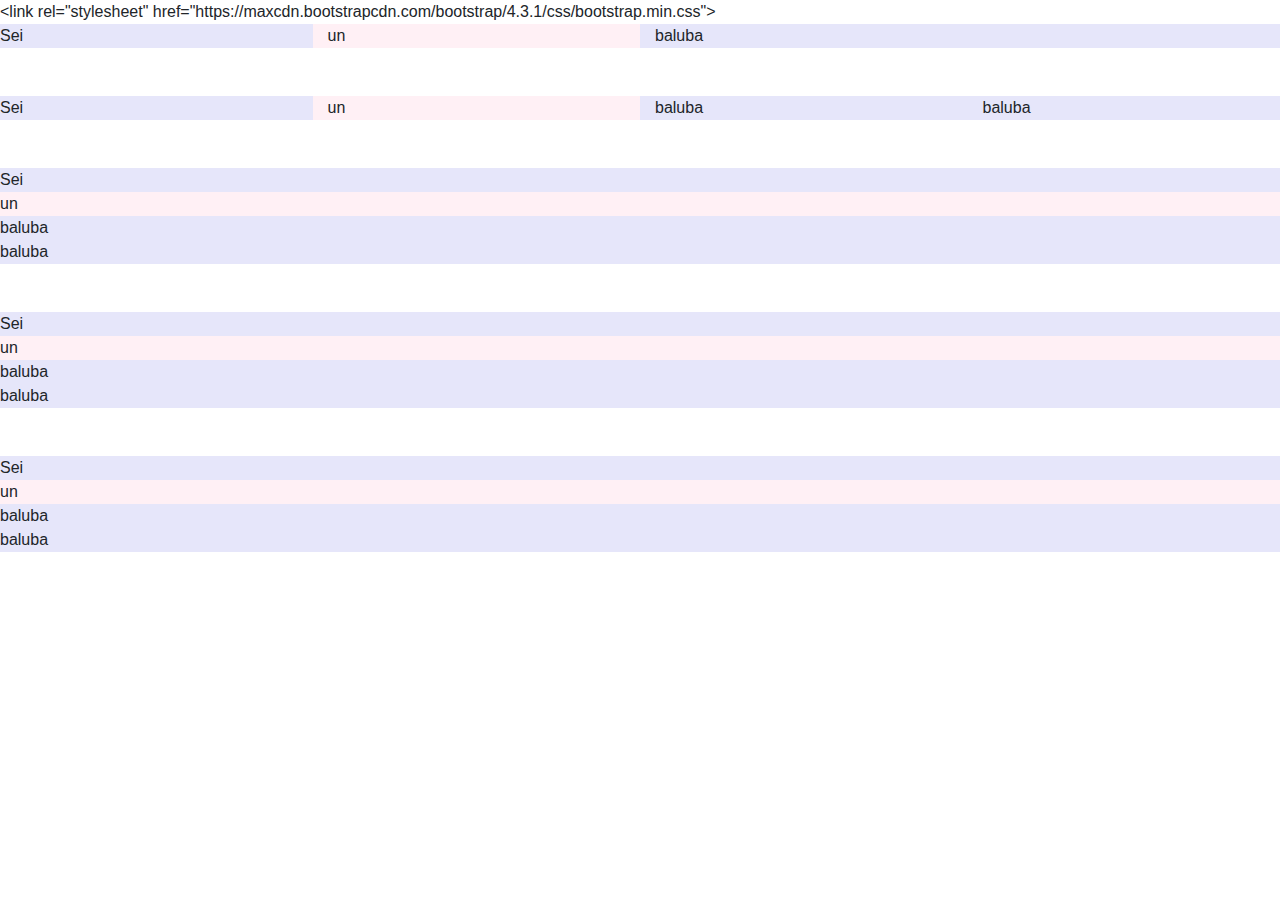
==== BTS_1/bts.1.1.html @ 319490a6 "versione 2.1 da completare" ====
<!DOCTYPE html>
<html lang="en">
<head>
    <meta charset="UTF-8">
    <meta http-equiv="X-UA-Compatible" content="IE=edge">
    <meta name="viewport" content="width=device-width, initial-scale=1.0">
    <title>Esercizi Bootstrap | bts 1</title>
    <link rel="stylesheet" href="https://maxcdn.bootstrapcdn.com/bootstrap/4.3.1/css/bootstrap.min.css">
    &ltlink rel="stylesheet" href="https://maxcdn.bootstrapcdn.com/bootstrap/4.3.1/css/bootstrap.min.css"&gt
</head>
<body>
    <div class="row">
        <div class="col-sm-6 col-lg-3" style="background-color:lavender;"> Sei </div>
        <div class="col-sm-6 col-lg-3" style="background-color:lavenderblush;">un</div>
        <div class="col-sm-12 col-lg-6" style="background-color:lavender;">baluba</div>
    </div>

    <div class="row mt-5">
        <div class="col-xl-3" style="background-color:lavender;"> Sei </div>
        <div class="col-xl-3" style="background-color:lavenderblush;">un</div>
        <div class="col-xl-3" style="background-color:lavender;">baluba</div>
        <div class="col-xl-3" style="background-color:lavender;">baluba</div>
    </div>
    <div class="row mt-5">
        <div class="col-lg-6 col-xl-12" style="background-color:lavender;"> Sei </div>
        <div class="col-lg-6 col-xl-12" style="background-color:lavenderblush;">un</div>
        <div class="col-lg-6 col-xl-12" style="background-color:lavender;">baluba</div>
        <div class="col-lg-6 col-xl-12" style="background-color:lavender;">baluba</div>
    </div>
    <div class="row mt-5">
        <div class="col-sm-8 col-xl-12" style="background-color:lavender;"> Sei </div>
        <div class="col-sm-4 col-xl-12" style="background-color:lavenderblush;">un</div>
        <div class="col-sm-4 col-xl-12" style="background-color:lavender;">baluba</div>
        <div class="col-sm-8 col-xl-12" style="background-color:lavender;">baluba</div>
    </div>
    <div class="row mt-5">
        <div class="col-12" style="background-color:lavender;"> Sei </div>
        <div class="col-12" style="background-color:lavenderblush;">un</div>
        <div class="col-12" style="background-color:lavender;">baluba</div>
        <div class="col-12" style="background-color:lavender;">baluba</div>
    </div>
</body>
</html>
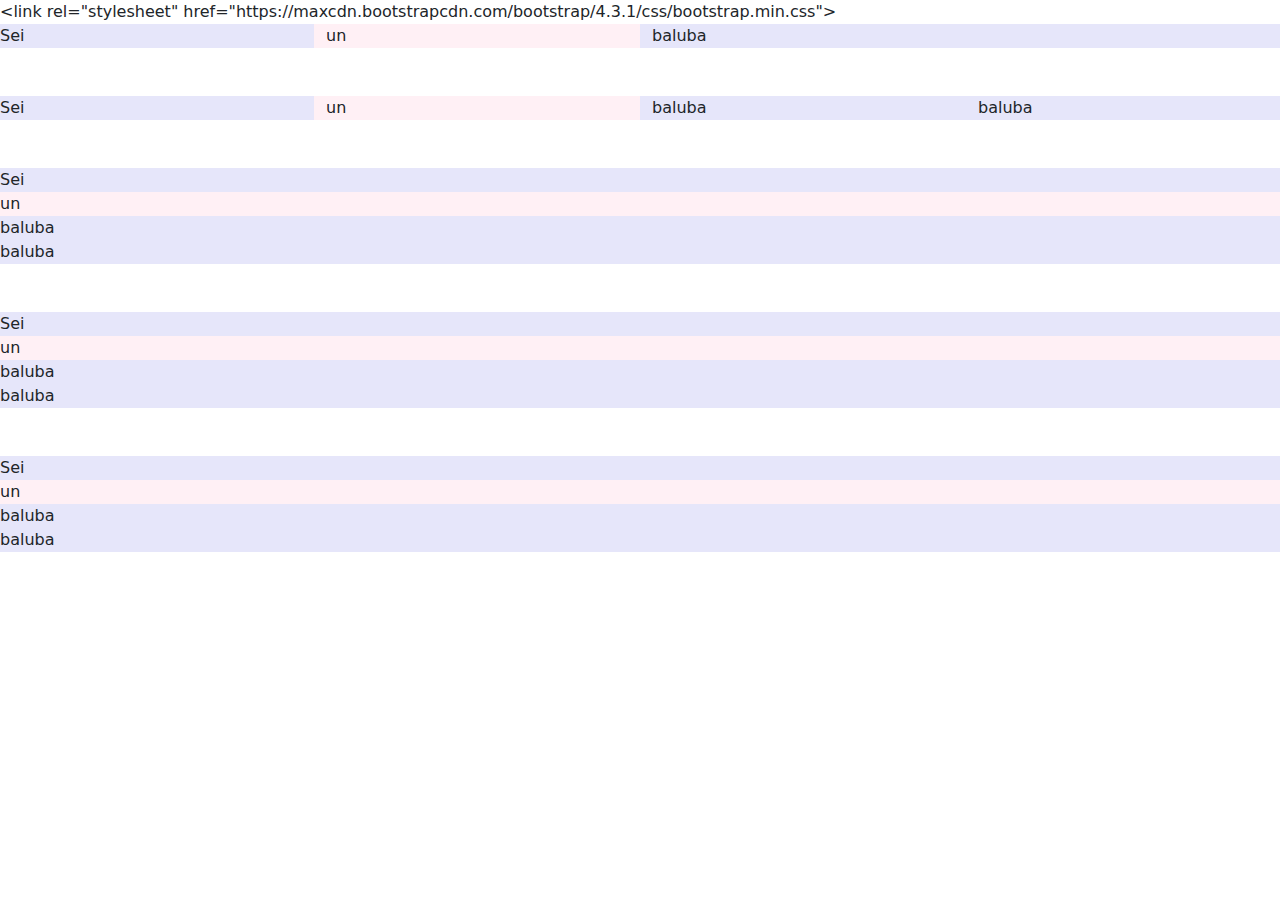
==== commit 513b96aa: "versione 3.1" ====
--- a/BTS_1/bts.1.1.html
+++ b/BTS_1/bts.1.1.html
@@ -4,8 +4,9 @@
     <meta charset="UTF-8">
     <meta http-equiv="X-UA-Compatible" content="IE=edge">
     <meta name="viewport" content="width=device-width, initial-scale=1.0">
-    <title>Esercizi Bootstrap | bts 1</title>
+    <title>Esercizi Bootstrap | bts 1.1</title>
     <link rel="stylesheet" href="https://maxcdn.bootstrapcdn.com/bootstrap/4.3.1/css/bootstrap.min.css">
+    <link href="https://cdn.jsdelivr.net/npm/bootstrap@5.2.1/dist/css/bootstrap.min.css" rel="stylesheet">
     &ltlink rel="stylesheet" href="https://maxcdn.bootstrapcdn.com/bootstrap/4.3.1/css/bootstrap.min.css"&gt
 </head>
 <body>
